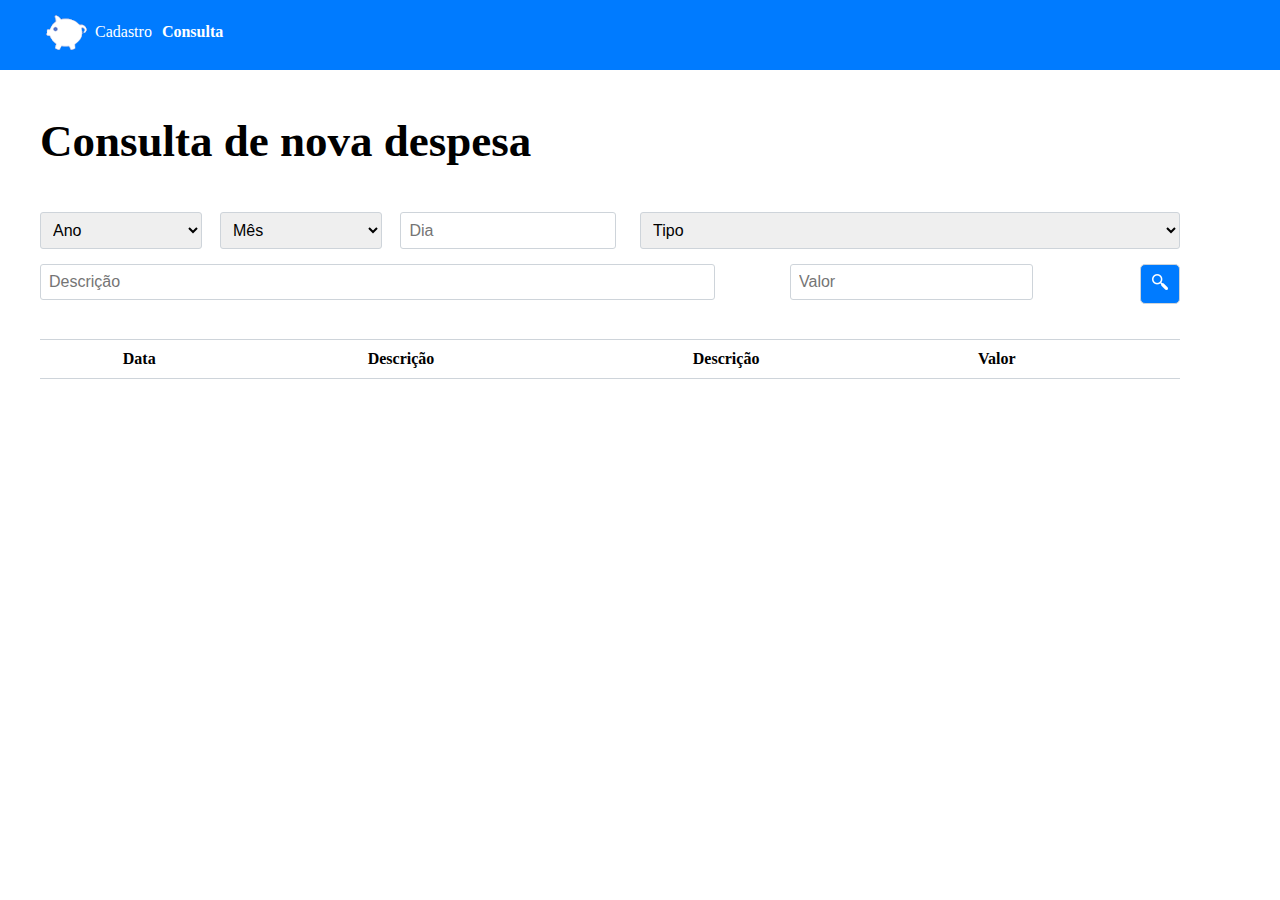
==== consulta.html @ 44c83cb4 "Código quase finalizado" ====
<!DOCTYPE html>
<html lang="Pt-BR">
<head>
    <meta charset="UTF-8">
    <meta http-equiv="X-UA-Compatible" content="IE=edge">
    <meta name="viewport" content="width=device-width, initial-scale=1.0">
    <title>Orçamento pessoal</title>
    <link rel="stylesheet" href="assets/css/styles.css">
    <script src="assets/js/utils.js"></script>
</head>
<body id="onLoadExpenses">
    <header class="menu">
        <div class="container style-menu">
            <img src="assets/imgs/logo.png" alt="Imagem de um cofrinho em formato de porco">
            <nav>
                <ul>
                    <li><a href="index.html">Cadastro</a></li>
                    <li><a href="consulta.html"><b>Consulta<b></b></a></li>
                </ul>
            </nav>
        </div>
    </header>
    <section>
        <div class="container">
            <h1>Consulta de nova despesa</h1>
        </div>
        <div class="container"> 
            <div id="year" >
                <select class="style-inputs widthYear" id="year-select">
                    <option value="">Ano </option>
                    <option value="2022">2022 </option>
                    <option value="2023">2023 </option>
                    <option value="2024">2024 </option>
                </select> 
            </div> 
            <div id="month" >
                <select  class="style-inputs" id="month-select">
                    <option value="">Mês</option>
                    <option value="1">Janeiro</option>
                    <option value="2">Fevereiro</option>
                    <option value="3">Março</option>
                    <option value="4">Abril</option>
                    <option value="5">Maio</option>
                    <option value="6">Junho</option>
                    <option value="7">Julho</option>
                    <option value="8">Agosto</option>                
                    <option value="9">Setembro</option>
                    <option value="10">Outubro</option>
                    <option value="11">Novembro</option>
                    <option value="12">Dezembro</option>
                </select>
            </div> 
            <div id="day">
                <input id="day-input" type="text"  placeholder="Dia" class="style-inputs input-text-size" onkeydown="isNumber(event, false)"/>
            </div>  
            <div id="type">
                <select id="type-select" class="style-inputs input-auto-size">
                    <option value="">Tipo</option>
                    <option value="Alimentação">Alimentação</option>
                    <option value="Educacao">Educação</option>
                    <option value="Lazer">Lazer</option>
                    <option value="Saude">Saúde</option>
                    <option value="Trasnporte">Transporte</option>
                </select>
            </div>
        </div>
        <div class="container">
            <div id="description">
                <input id="description-input" type="text" placeholder="Descrição" class="style-inputs">
            </div>
            <div id="value">
                <input id="expensesValue" type="text" placeholder="Valor" class="style-inputs" onkeydown="isNumber(event, true)" />
            </div>
            <div id="button">
                <button id="searchButton" type="button" class="button-style style-inputs" ><img src="assets/imgs/search-3-16.png" alt="ícone de busca"></button>
            </div>
        </div>
    </section>
    <section>
        <div class="container">
            <table class="responsive-table">
                <thead>
                    <tr>
                        <th>Data</th>
                        <th>Descrição</th>
                        <th>Descrição</th>
                        <th>Valor</th>
                        <th></th>
                    </tr>
                </thead>
                <tbody id="expensesList">

                </tbody>
                <tfoot id="sumExpensesFooter"> 

                </tfoot>
            </table>
        </div>
    </section>
</body>
<script type="module" src="assets/js/expenses.js"></script>
</html>
---- assets/css/styles.css ----
:root{
    --border-color-input: #ced4da;
    --blue-color: #007bff;
    --shadow-blue-color: #0059b8;
    --white-color: #ffffff;
    --red-color:  #ff0000;
    --shadow-red-color:  #af0d0d;
}

*{
    margin: 0;
    padding: 0;
    box-sizing: border-box;
}


h1{
    padding: 30px 0px;
    font-size: 45px;

}

.menu {
    background: var(--blue-color);
    width: 100%;
    height: 70px;

}


.container{
    max-width: 1200px;
    margin: 0 auto;
    display: flex;
    padding-top: 15px;
    flex-wrap: wrap;
}

.container ul{
    display: flex;
    list-style: none;
    align-items: center;

}

.container ul li{
    padding: 8px 5px;

}

.container ul li a{
    color: white;
    text-decoration: none;
}



.style-inputs{
    margin-right: 30px;
    border-radius: 3px;
    border: 1px solid var(--border-color-input);
    font-size: 16px;
    padding: 8px;
    width: 90%;
}

.input-text-size{
    padding: 8.5px;

}

#year,
#month{
    flex: 15%;
}

#day{
    flex: 20%;
}

#type{
    flex: 50%;
}

#description{
    flex: 60%;
}

#value{
    flex: 20%;
}


#button {
    flex: 10%;
    display: flex;
    justify-content: flex-end;
    margin-right: 30px;
}

.button-style{
    width: 40px;
    height: 40px;
    background: var(--blue-color);
    color: var(--white-color);
    font-weight: bold;
    font-size: 18px;
    border-radius: 5px;
    
}

.button-remove {
    width: 30px;
    height: 30px;
    background: var(--red-color);
    color: var(--white-color);
    font-weight: bold;
    font-size: 16px;
    border-radius: 5px;
    padding: 1px;
}

input:focus,
select:focus{
    box-shadow: 0px 0px 4px 4px var(--blue-color);
    outline: none;
}

.button-style:hover{
    background-color: var(--shadow-blue-color);
    transition: all 100ms ease-in-out;
}

.button-remove:hover{
    background-color: var(--shadow-red-color);
    transition: all 100ms ease-in-out;
}

/* FORMULÁRIO DE CONSULTA */

.responsive-table {
    width: 100%;
    overflow-x: scroll;
    margin-right: 60px;
}

table {
    margin-top: 20px;
    width: 100%;
    border-collapse: collapse;
    
}

th, tr {
    padding: 10px;
    text-align: center;
    border-top: 1px solid var(--border-color-input);
    border-bottom: 1px solid var(--border-color-input);
}

tr {
    font-weight: 300;
}

td {
    padding: 10px ;
}


.colspan-footer {
    text-align: right;
}


@media (max-width : 450px){

#year,
#month,
#day,
#type,
#description,
#value{
    flex: 100%;

}

}
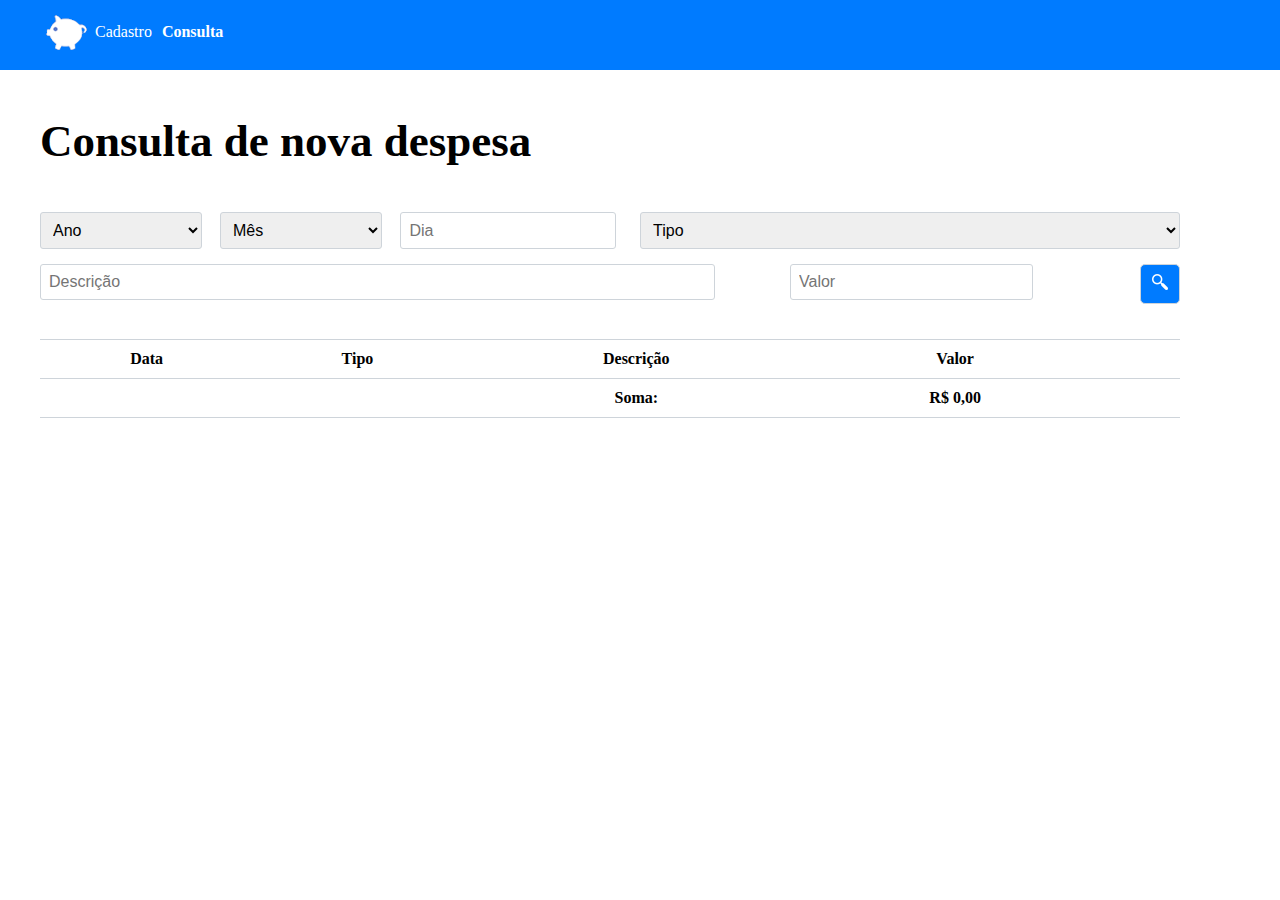
==== commit 40f1f8e4: "Refatoração de código" ====
--- a/consulta.html
+++ b/consulta.html
@@ -7,6 +7,7 @@
     <title>Orçamento pessoal</title>
     <link rel="stylesheet" href="assets/css/styles.css">
     <script src="assets/js/utils.js"></script>
+    
 </head>
 <body id="onLoadExpenses">
     <header class="menu">
@@ -82,7 +83,7 @@
                 <thead>
                     <tr>
                         <th>Data</th>
-                        <th>Descrição</th>
+                        <th>Tipo</th>
                         <th>Descrição</th>
                         <th>Valor</th>
                         <th></th>
@@ -92,11 +93,15 @@
 
                 </tbody>
                 <tfoot id="sumExpensesFooter"> 
-
+                    <th></th>
+                    <th></th>
+                    <th>Soma:</th>
+                    <th id="totalValue"></th>
                 </tfoot>
             </table>
         </div>
     </section>
+    
 </body>
 <script type="module" src="assets/js/expenses.js"></script>
 </html>